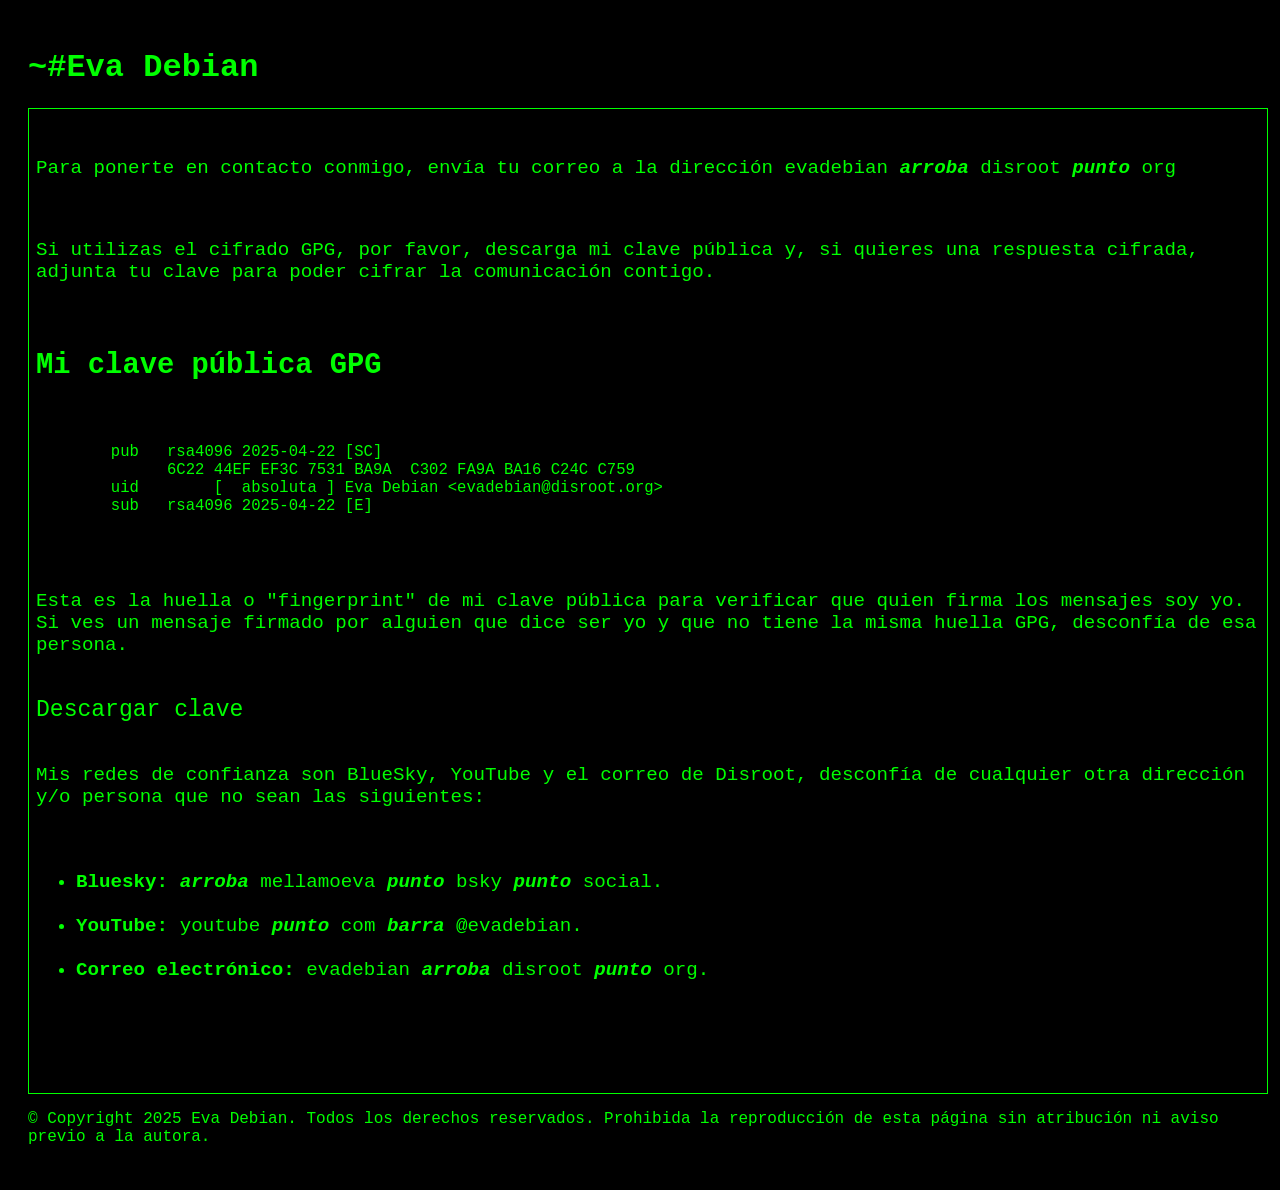
==== gpg.html @ f906389b "Add files via upload" ====
<!DOCTYPE html>
<html lang="es">
<head>
    <meta charset="UTF-8">
    <meta name="viewport" content="width=device-width, initial-scale=1.0">
    <title>Eva Debian: Contacto</title>
    <link rel="stylesheet" href="./css/style.css">
    <link rel="icon" href="./files/openlogo-nd-25.png" type="image/png">
</head>
<body>
    <h1>~#Eva Debian</h1>
    <div class="console">
        <p>Para ponerte en contacto conmigo, envía tu correo a la dirección evadebian <strong><em>arroba</strong></em> disroot <strong><em>punto</strong></em> org</p>
        <p>Si utilizas el cifrado GPG, por favor, descarga mi clave pública y, si quieres una respuesta cifrada, adjunta tu clave para poder cifrar la comunicación contigo.</p>
        <h2>Mi clave pública GPG</h2>
        <pre>
        pub   rsa4096 2025-04-22 [SC]
              6C22 44EF EF3C 7531 BA9A  C302 FA9A BA16 C24C C759
        uid        [  absoluta ] Eva Debian &lt;evadebian@disroot.org&gt;
        sub   rsa4096 2025-04-22 [E]
        </pre>
        <p>Esta es la huella o "fingerprint" de mi clave pública para verificar que quien firma los mensajes soy yo. Si ves un mensaje firmado por alguien que dice ser yo y que no tiene la misma huella GPG, desconfía de esa persona.</p>
        <a href="./files/gpg/pubkey_evadebian@disroot.org.asc" class="link" download>Descargar clave</a><br>
        <p>Mis redes de confianza son BlueSky, YouTube y el correo de Disroot, desconfía de cualquier otra dirección y/o persona que no sean las siguientes:<br>
            <ul>
            <li><strong>Bluesky: </strong><strong><em>arroba</strong></em> mellamoeva <strong><em>punto</strong></em> bsky <strong><em>punto</strong></em> social.
            </li>
            <li><strong>YouTube:</strong> youtube <strong><em>punto</strong></em> com <strong><em>barra</strong></em> @evadebian.
            </li>
            <li><strong>Correo electrónico:</strong> evadebian <strong><em>arroba</strong></em> disroot <strong><em>punto</strong></em> org.
            </li>
            </ul>
        </p>
    </div>
</body>
<footer>
    <p>&copy; Copyright 2025 Eva Debian. Todos los derechos reservados. Prohibida la reproducción de esta página sin atribución ni aviso previo a la autora.</p>
</footer>
</html>
---- css/style.css ----
body {
    background-color: black;
    color: lime;
    font-family: 'Courier New', Courier, monospace;
    padding: 20px;
}

.console {
    background-color: black;
    color: lime;
    border: 1px solid lime;
    padding: 7px;
    font-size: 1.2em;
    min-height: 200px;
    width: 100%;
    white-space: pre-line;
    word-wrap: break-word;
    overflow-y: auto;
}

.console input {
    background-color: black;
    color: lime;
    border: none;
    width: 100%;
    font-family: 'Courier New', Courier, monospace;
    font-size: 1.2em;
    margin-top: 10px;
}

.link {
    color: lime;
    text-decoration: none;
    font-size: 1.2em;
}

.link:hover {
    text-decoration: underline;
}

.footer {
    margin-top: 20px;
}
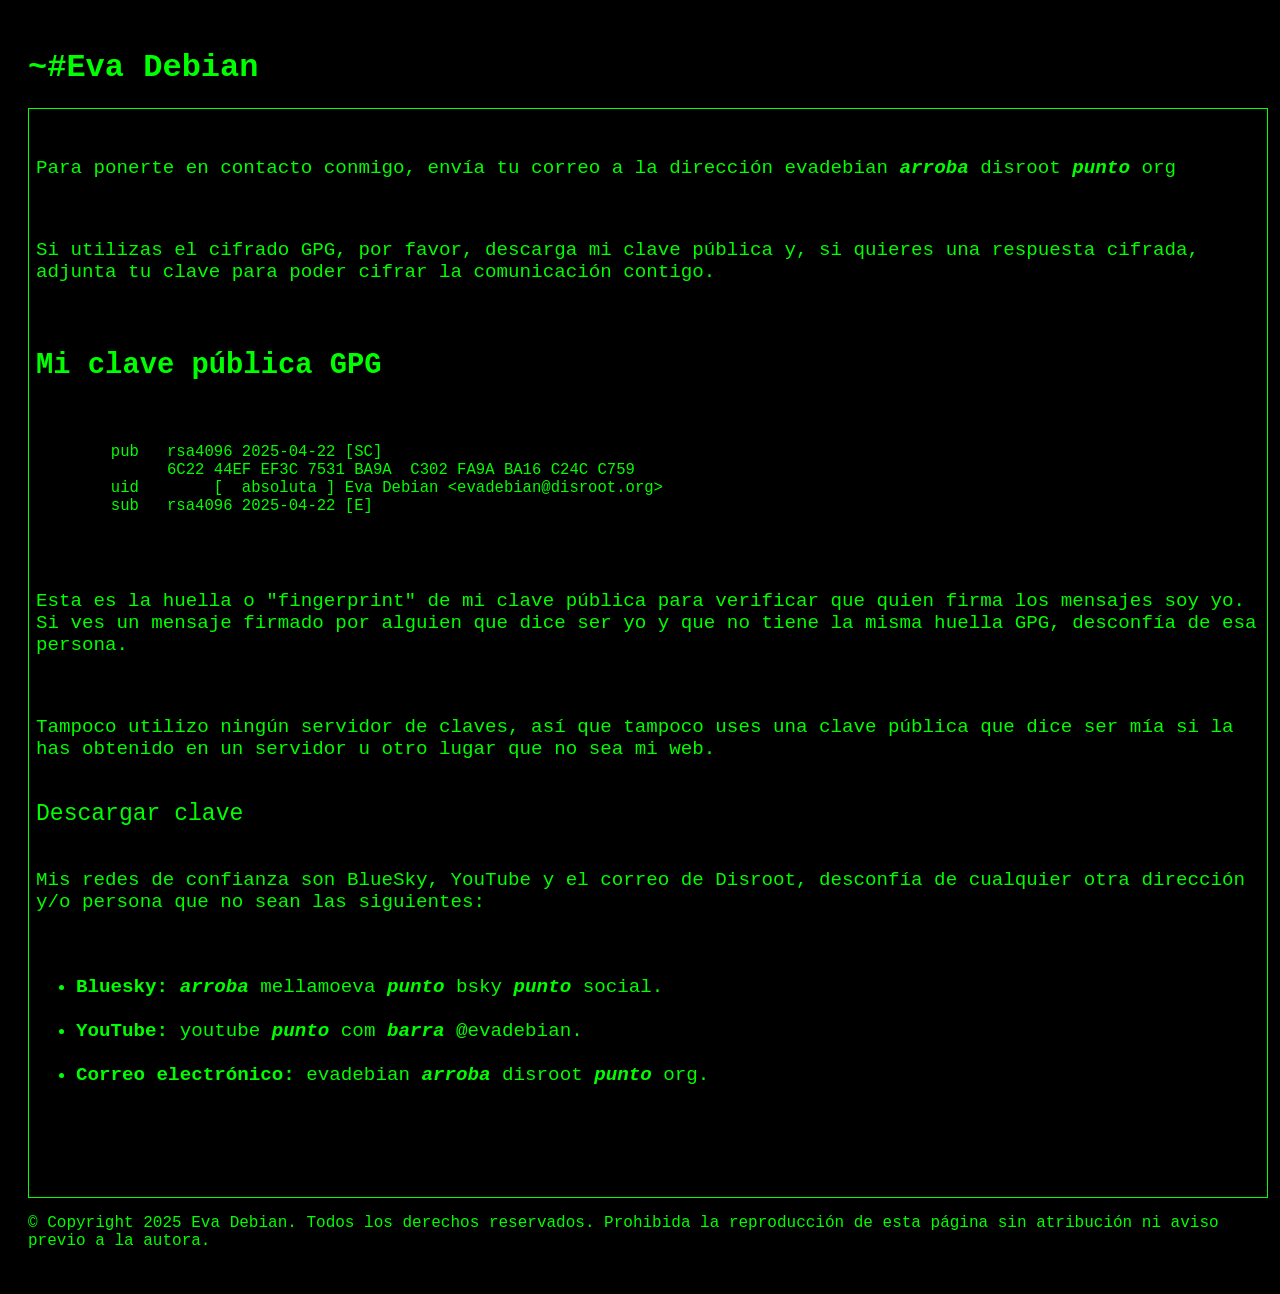
==== commit 2b41da98: "Add files via upload" ====
--- a/gpg.html
+++ b/gpg.html
@@ -20,6 +20,7 @@
         sub   rsa4096 2025-04-22 [E]
         </pre>
         <p>Esta es la huella o "fingerprint" de mi clave pública para verificar que quien firma los mensajes soy yo. Si ves un mensaje firmado por alguien que dice ser yo y que no tiene la misma huella GPG, desconfía de esa persona.</p>
+        <p>Tampoco utilizo ningún servidor de claves, así que tampoco uses una clave pública que dice ser mía si la has obtenido en un servidor u otro lugar que no sea mi web.</p>
         <a href="./files/gpg/pubkey_evadebian@disroot.org.asc" class="link" download>Descargar clave</a><br>
         <p>Mis redes de confianza son BlueSky, YouTube y el correo de Disroot, desconfía de cualquier otra dirección y/o persona que no sean las siguientes:<br>
             <ul>
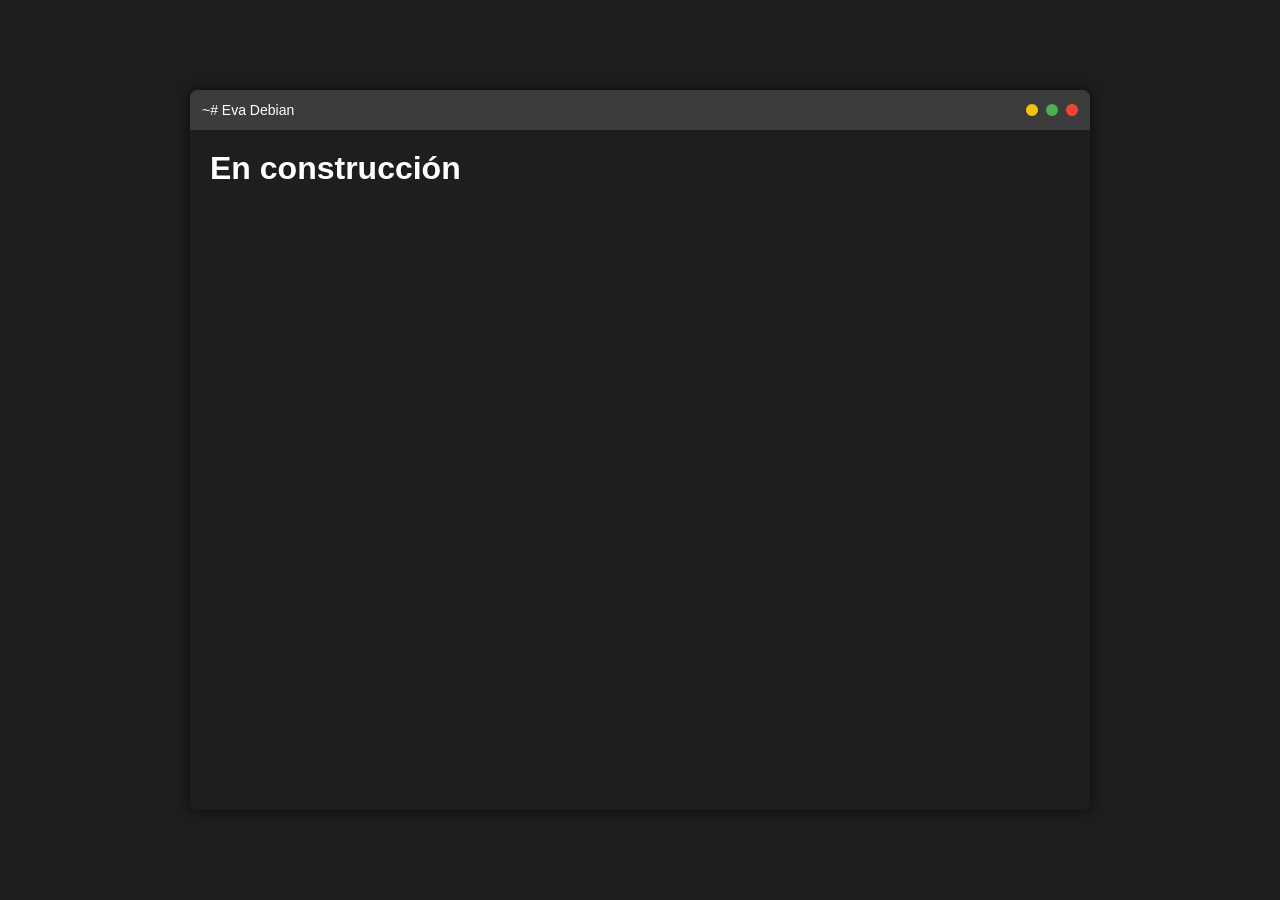
==== commit 108538a7: "Web nueva" ====
--- a/gpg.html
+++ b/gpg.html
@@ -1,40 +1,25 @@
 <!DOCTYPE html>
 <html lang="es">
 <head>
-    <meta charset="UTF-8">
-    <meta name="viewport" content="width=device-width, initial-scale=1.0">
-    <title>Eva Debian: Contacto</title>
-    <link rel="stylesheet" href="./css/style.css">
-    <link rel="icon" href="./files/openlogo-nd-25.png" type="image/png">
+  <meta charset="UTF-8" />
+  <meta name="viewport" content="width=device-width, initial-scale=1.0" />
+  <title>~# Eva Debian | INICIO</title>
+  <link rel="stylesheet" href="./css/style.css"/>
+  <link rel="icon" href="./assets/openlogo-nd-25.png" type="image/png">
 </head>
 <body>
-    <h1>~#Eva Debian</h1>
-    <div class="console">
-        <p>Para ponerte en contacto conmigo, envía tu correo a la dirección evadebian <strong><em>arroba</strong></em> disroot <strong><em>punto</strong></em> org</p>
-        <p>Si utilizas el cifrado GPG, por favor, descarga mi clave pública y, si quieres una respuesta cifrada, adjunta tu clave para poder cifrar la comunicación contigo.</p>
-        <h2>Mi clave pública GPG</h2>
-        <pre>
-        pub   rsa4096 2025-04-22 [SC]
-              6C22 44EF EF3C 7531 BA9A  C302 FA9A BA16 C24C C759
-        uid        [  absoluta ] Eva Debian &lt;evadebian@disroot.org&gt;
-        sub   rsa4096 2025-04-22 [E]
-        </pre>
-        <p>Esta es la huella o "fingerprint" de mi clave pública para verificar que quien firma los mensajes soy yo. Si ves un mensaje firmado por alguien que dice ser yo y que no tiene la misma huella GPG, desconfía de esa persona.</p>
-        <p>Tampoco utilizo ningún servidor de claves, así que tampoco uses una clave pública que dice ser mía si la has obtenido en un servidor u otro lugar que no sea mi web.</p>
-        <a href="./files/gpg/pubkey_evadebian@disroot.org.asc" class="link" download>Descargar clave</a><br>
-        <p>Mis redes de confianza son BlueSky, YouTube y el correo de Disroot, desconfía de cualquier otra dirección y/o persona que no sean las siguientes:<br>
-            <ul>
-            <li><strong>Bluesky: </strong><strong><em>arroba</strong></em> mellamoeva <strong><em>punto</strong></em> bsky <strong><em>punto</strong></em> social.
-            </li>
-            <li><strong>YouTube:</strong> youtube <strong><em>punto</strong></em> com <strong><em>barra</strong></em> @evadebian.
-            </li>
-            <li><strong>Correo electrónico:</strong> evadebian <strong><em>arroba</strong></em> disroot <strong><em>punto</strong></em> org.
-            </li>
-            </ul>
-        </p>
+  <div class="window">
+    <div class="title-bar">
+      <div class="title">~# Eva Debian</div>
+      <div class="window-buttons">
+        <span class="btn minimize"></span>
+        <span class="btn restore"></span>
+        <span class="btn close"></span>
+      </div>
     </div>
+    <div class="window-content">
+      <h1>En construcción</h1>
+    </div>
+  </div>
 </body>
-<footer>
-    <p>&copy; Copyright 2025 Eva Debian. Todos los derechos reservados. Prohibida la reproducción de esta página sin atribución ni aviso previo a la autora.</p>
-</footer>
-</html>
+</html>
--- a/css/style.css
+++ b/css/style.css
@@ -1,43 +1,158 @@
-body {
-    background-color: black;
-    color: lime;
-    font-family: 'Courier New', Courier, monospace;
-    padding: 20px;
+/* Reset básico */
+* {
+  margin: 0;
+  padding: 0;
+  box-sizing: border-box;
 }
 
-.console {
-    background-color: black;
-    color: lime;
-    border: 1px solid lime;
-    padding: 7px;
-    font-size: 1.2em;
-    min-height: 200px;
-    width: 100%;
-    white-space: pre-line;
-    word-wrap: break-word;
-    overflow-y: auto;
+body {
+  height: 100vh;
+  width: 100vw;
+  background-color: #1e1e1e;
+  display: flex;
+  justify-content: center;
+  align-items: center;
+  font-family: 'Segoe UI', Tahoma, Geneva, Verdana, sans-serif;
 }
 
-.console input {
-    background-color: black;
-    color: lime;
-    border: none;
-    width: 100%;
-    font-family: 'Courier New', Courier, monospace;
-    font-size: 1.2em;
-    margin-top: 10px;
+/* Ventana estilo aplicación */
+.window {
+  width: 90%;
+  max-width: 900px;
+  height: 80%;
+  background-color: #2d2d30;
+  border-radius: 8px;
+  box-shadow: 0 0 15px rgba(0,0,0,0.7);
+  display: flex;
+  flex-direction: column;
+  overflow: hidden;
 }
 
-.link {
-    color: lime;
-    text-decoration: none;
-    font-size: 1.2em;
+/* Barra de título */
+.title-bar {
+  height: 40px;
+  background-color: #3c3c3c;
+  display: flex;
+  justify-content: space-between;
+  align-items: center;
+  padding: 0 12px;
+  user-select: none;
 }
 
-.link:hover {
-    text-decoration: underline;
+/* Título */
+.title {
+  color: #fff;
+  font-size: 14px;
 }
 
-.footer {
-    margin-top: 20px;
+/* Botones ventana */
+.window-buttons {
+  display: flex;
+  gap: 8px;
 }
+
+.btn {
+  width: 12px;
+  height: 12px;
+  border-radius: 50%;
+  display: inline-block;
+}
+
+.minimize {
+  background-color: #f4c20d;
+}
+
+.restore {
+  background-color: #4caf50;
+}
+
+.close {
+  background-color: #f44336;
+}
+
+/* Contenido (por ahora vacío) */
+.window-content {
+  flex: 1;
+  background-color: #1e1e1e;
+  padding: 20px;
+  color: #fff;
+  overflow-y: auto;
+}
+
+@keyframes fadeInZoom {
+  0% {
+    opacity: 0;
+    transform: scale(0.95);
+  }
+  100% {
+    opacity: 1;
+    transform: scale(1);
+  }
+}
+
+.window {
+  /* Ya existente */
+  animation: fadeInZoom 0.6s ease-out;
+}
+
+@keyframes slideFadeUp {
+  0% {
+    opacity: 0;
+    transform: translateY(20px);
+  }
+  100% {
+    opacity: 1;
+    transform: translateY(0);
+  }
+}
+
+.titulo {
+  font-size: 24px;
+ /* margin-bottom: 10px;*/
+  animation: slideFadeUp 0.6s ease-out 0.4s forwards;
+  opacity: 0;
+}
+
+.barra {
+  width: 0;
+  height: 2px;
+  background-color: #4caf50;
+  border: none;
+  animation: drawLine 1s ease-out 1s forwards;
+  align-self: stretch;
+  max-width: 200px;
+}
+
+@keyframes drawLine {
+  from {
+    width: 0;
+  }
+  to {
+    width: 100%;
+  }
+}
+
+.boton-enlace {
+  display: inline-block;
+  padding: 10px 20px;
+  background-color: #4caf50;
+  color: #fff;
+  text-decoration: none;
+  border-radius: 6px;
+  font-weight: bold;
+  font-size: 14px;
+  transition: background-color 0.3s ease, transform 0.2s ease;
+  box-shadow: 0 4px 6px rgba(0, 0, 0, 0.3);
+}
+
+.boton-enlace:hover {
+  background-color: #45a049;
+  transform: translateY(-2px);
+}
+
+.indice {
+  /*font-size: 24px;*/
+ /* margin-bottom: 10px;*/
+  animation: slideFadeUp 0.6s ease-out 0.4s forwards;
+  opacity: 0;
+}
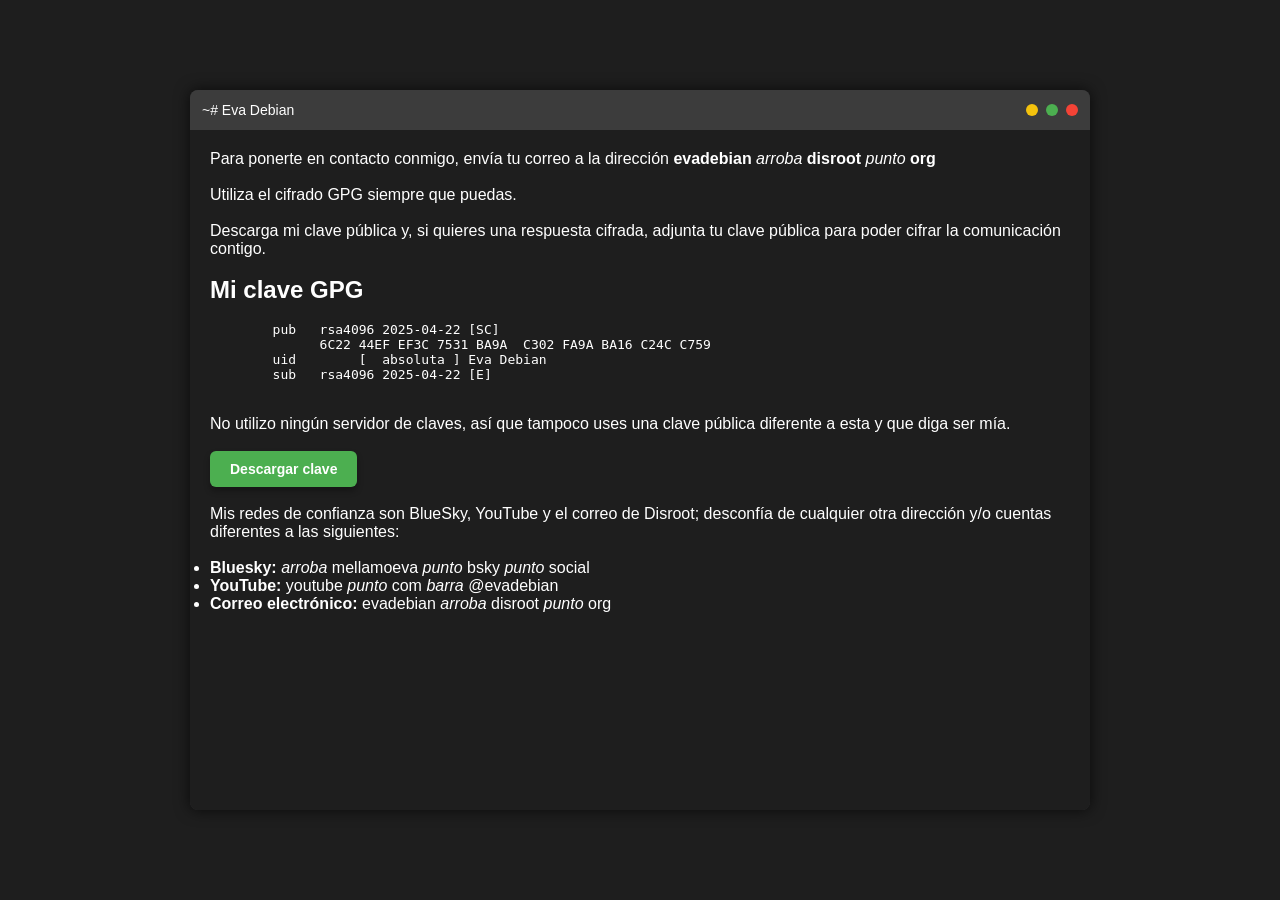
==== commit 7d8ae960: "modificacion pagina" ====
--- a/gpg.html
+++ b/gpg.html
@@ -18,7 +18,45 @@
       </div>
     </div>
     <div class="window-content">
-      <h1>En construcción</h1>
+      <p>
+        Para ponerte en contacto conmigo, envía tu correo a la dirección <strong>evadebian</strong> <em>arroba</em> <strong>disroot</strong> <em>punto</em> <strong>org</strong>
+      </p>
+      <br>
+      <p>
+        Utiliza el cifrado GPG siempre que puedas.
+      </p>
+      <br>
+      <p>
+        Descarga mi clave pública y, si quieres una respuesta cifrada, adjunta tu clave pública para poder cifrar la comunicación contigo.
+      </p>
+      <br>
+      <h2>Mi clave GPG</h2>
+      <br>
+      <pre>
+        pub   rsa4096 2025-04-22 [SC]
+              6C22 44EF EF3C 7531 BA9A  C302 FA9A BA16 C24C C759
+        uid        [  absoluta ] Eva Debian <evadebian@disroot.org>
+        sub   rsa4096 2025-04-22 [E]
+      </pre>
+      <br>
+      <p>
+        No utilizo ningún servidor de claves, así que tampoco uses una clave pública diferente a esta y que diga ser mía.
+      </p>
+      <br>
+      <a href="./files/gpg/pubkey_evadebian@disroot.org.asc" class="boton-enlace">Descargar clave</a>
+      <br>
+      <br>
+      <p>
+        Mis redes de confianza son BlueSky, YouTube y el correo de Disroot; desconfía de cualquier otra dirección y/o cuentas diferentes a las siguientes:
+        <br>
+        <br>
+        <ul>
+          <li><strong>Bluesky: </strong><em>arroba </em>mellamoeva <em>punto </em>bsky <em>punto </em> social</li>
+          <li><strong>YouTube: </strong>youtube <em>punto </em>com <em>barra </em>@evadebian</li>
+          <li><strong>Correo electrónico: </strong>evadebian <em>arroba </em>disroot <em>punto </em>org</li>
+        </ul>
+      </p>
+      <br>
     </div>
   </div>
 </body>
